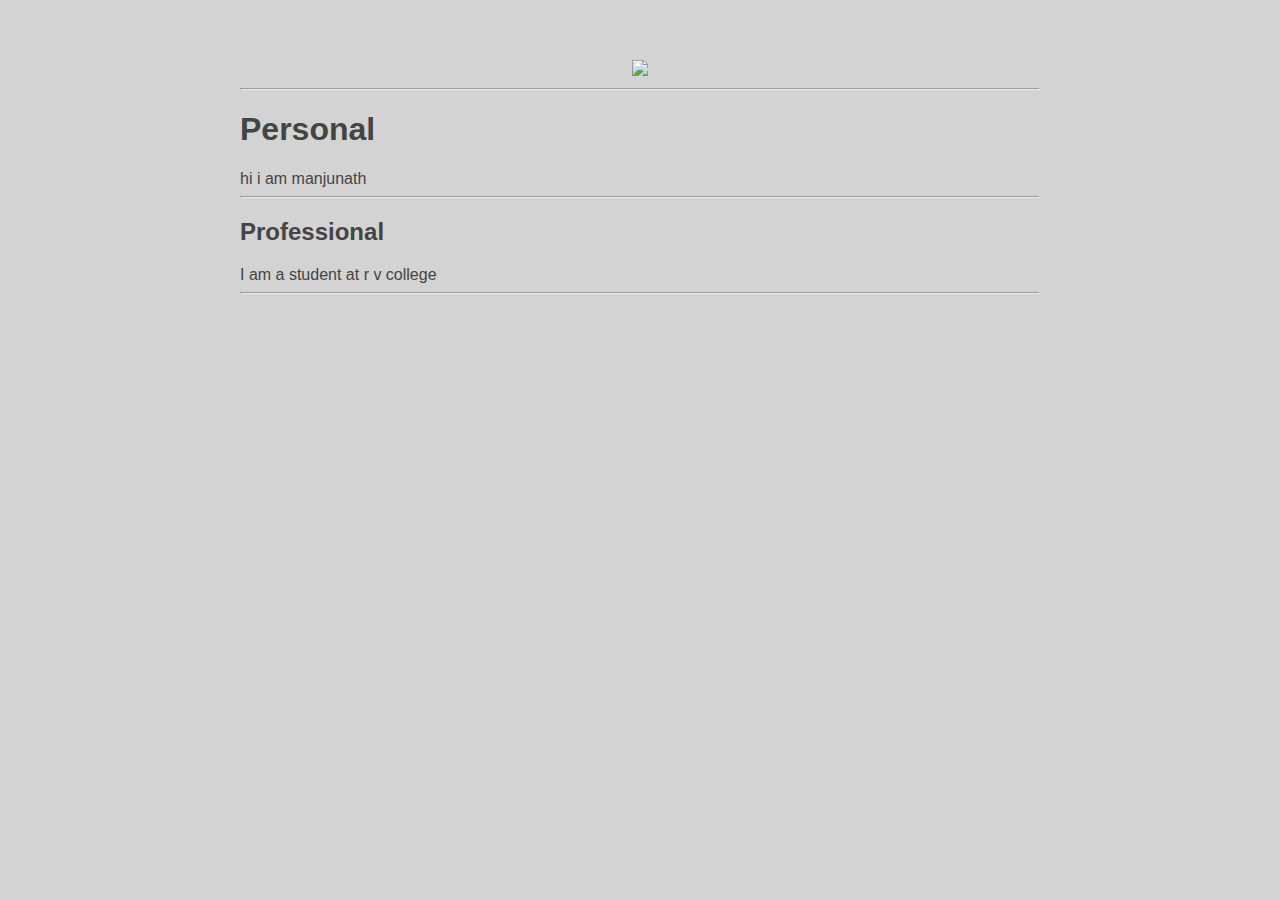
==== ui/index.html @ b1296d6f "[imad-console] Updates ui/index.html" ====
<!doctype html>
<html>
    <head>
        <link href="/ui/style.css" rel="stylesheet" />
    </head>
    <body>
        <div class="container">
            <div class="center">
                <img id="madi" src="http://manjurvce.comuf.com/fpttt.jpg" class="img-medium"/>
            </div>
            <hr/>
            <h1>Personal</h1>
            <div>
                hi i am manjunath 
            </div>
            <hr/>
            <h2>Professional</h2>
            <div>
                I am a student at r v college 
            </div>
            <hr/>
            <div class="footer"></div>
        </div>
        <script type="text/javascript" src="/ui/main.js">
        </script>
    </body>
</html>
---- ui/style.css ----
body {
    font-family: sans-serif;
    background-color: lightgrey;
    margin-top: 60px;
}

.center {
    text-align: center;
}

.text-big {
    font-size: 300%;
}

.bold {
    font-weight: bold;
}

.img-medium {
    height: 200px;
}

.container
{
    padding-left:20px;
    padding-right:20px;
    max-width:800px;
    margin:0 auto;
    font-family:sans-serif;
    color:#444444;
}
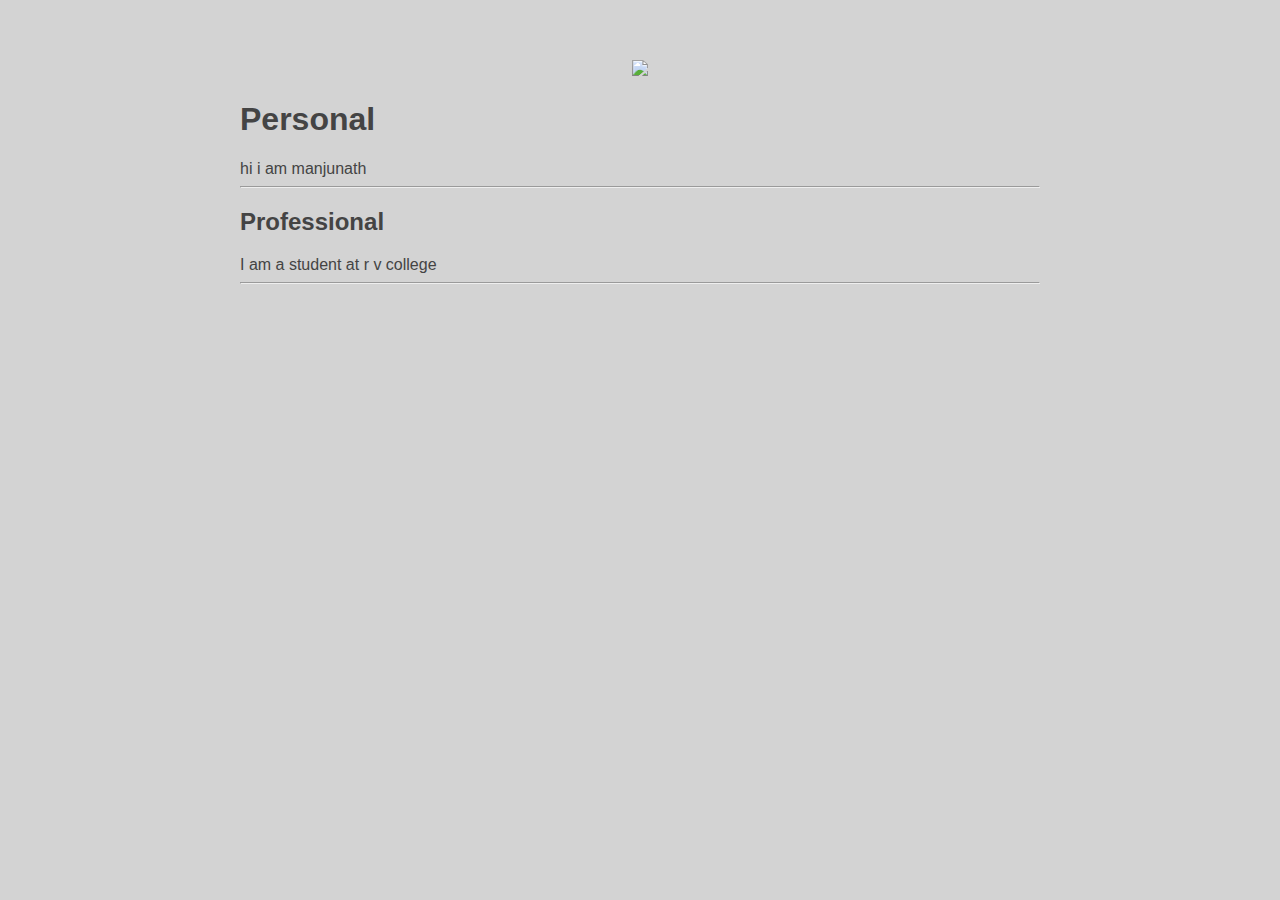
==== commit 23d3d62a: "[imad-console] Updates ui/index.html" ====
--- a/ui/index.html
+++ b/ui/index.html
@@ -8,7 +8,6 @@
             <div class="center">
                 <img id="madi" src="http://manjurvce.comuf.com/fpttt.jpg" class="img-medium"/>
             </div>
-            <hr/>
             <h1>Personal</h1>
             <div>
                 hi i am manjunath 
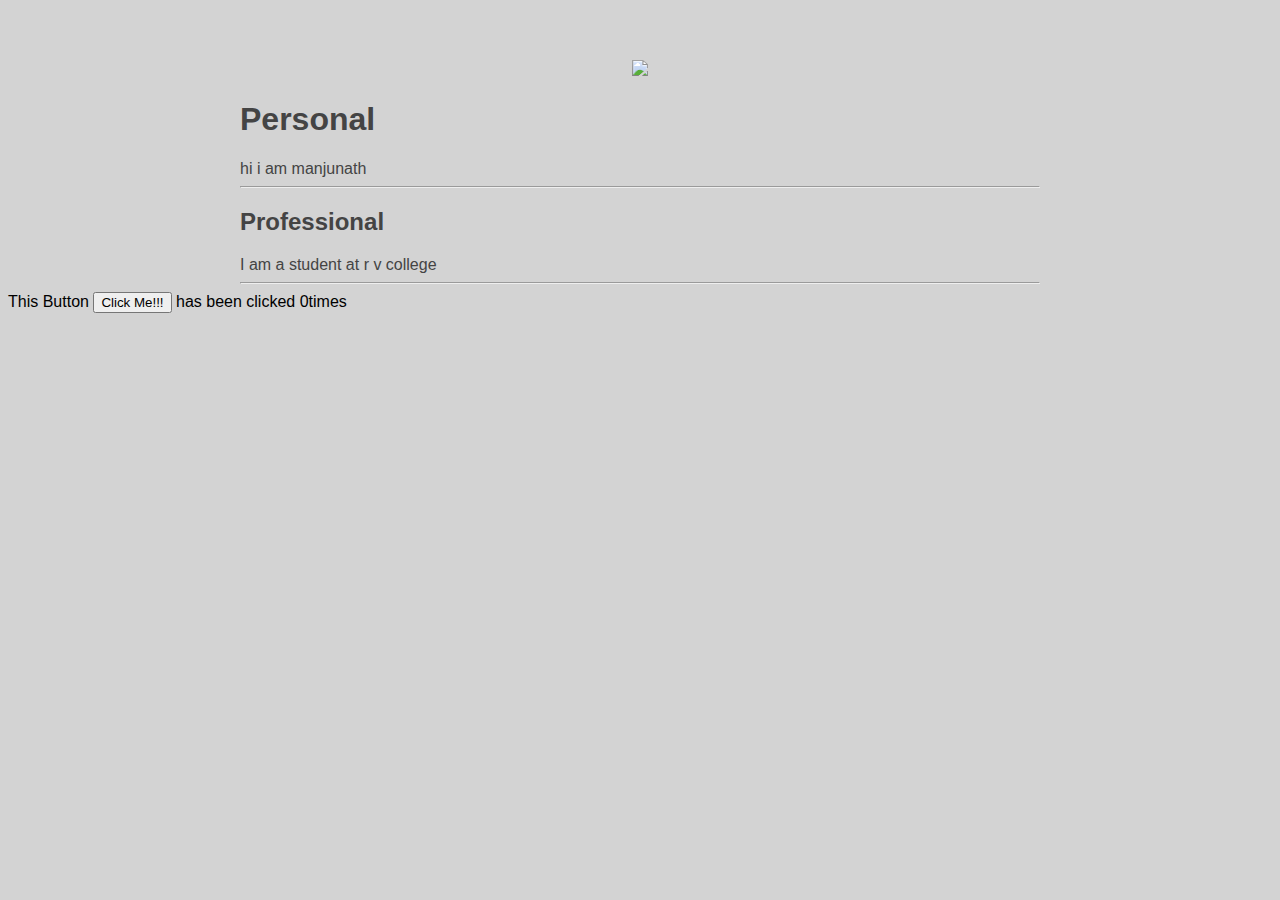
==== commit 1fafce81: "[imad-console] Updates ui/index.html" ====
--- a/ui/index.html
+++ b/ui/index.html
@@ -20,6 +20,7 @@
             <hr/>
             <div class="footer"></div>
         </div>
+        This Button <button id="counter">Click Me!!!</button> has been clicked <span id="count">0</span>times
         <script type="text/javascript" src="/ui/main.js">
         </script>
     </body>
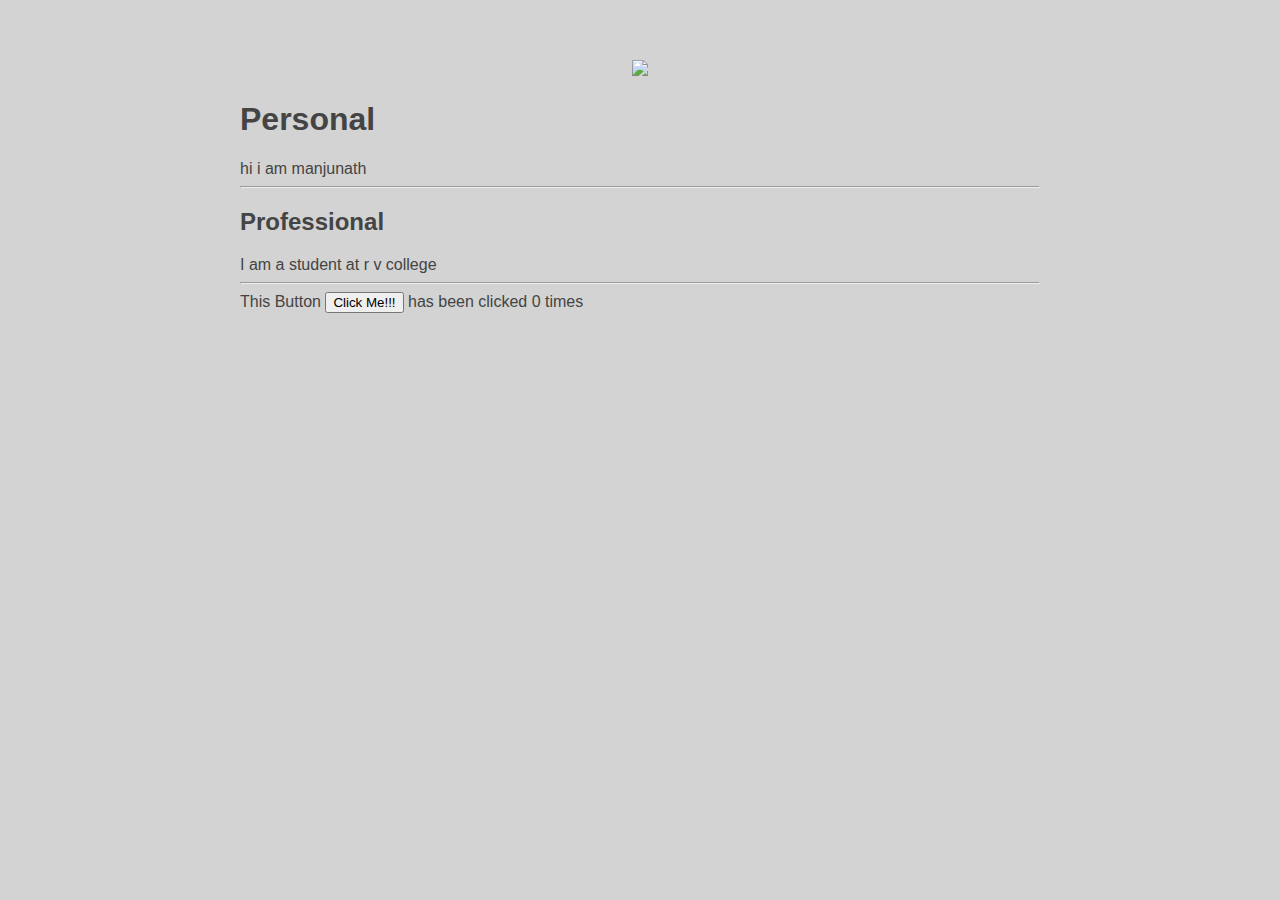
==== commit 8cab48ba: "[imad-console] Updates ui/index.html" ====
--- a/ui/index.html
+++ b/ui/index.html
@@ -19,8 +19,8 @@
             </div>
             <hr/>
             <div class="footer"></div>
+            This Button <button id="counter">Click Me!!!</button> has been clicked <span id="count">0</span> times
         </div>
-        This Button <button id="counter">Click Me!!!</button> has been clicked <span id="count">0</span>times
         <script type="text/javascript" src="/ui/main.js">
         </script>
     </body>
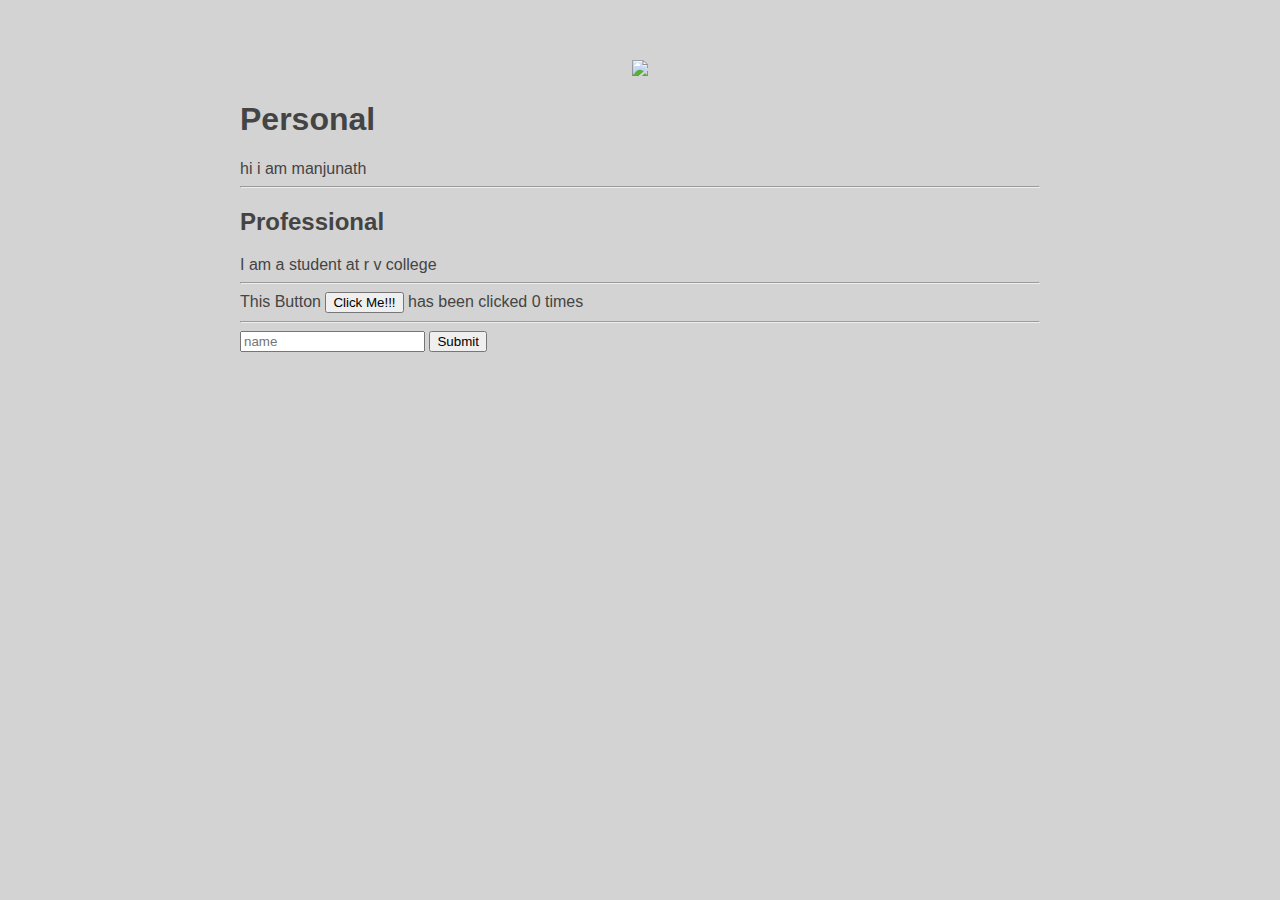
==== commit db6aa953: "[imad-console] Updates ui/index.html" ====
--- a/ui/index.html
+++ b/ui/index.html
@@ -18,8 +18,12 @@
                 I am a student at r v college 
             </div>
             <hr/>
-            <div class="footer"></div>
+            <div class="footer">
             This Button <button id="counter">Click Me!!!</button> has been clicked <span id="count">0</span> times
+            <hr/>
+            <input type="text" id="name" placeholder="name"/>
+            <input type="submit" value="Submit"/>
+            </div>
         </div>
         <script type="text/javascript" src="/ui/main.js">
         </script>
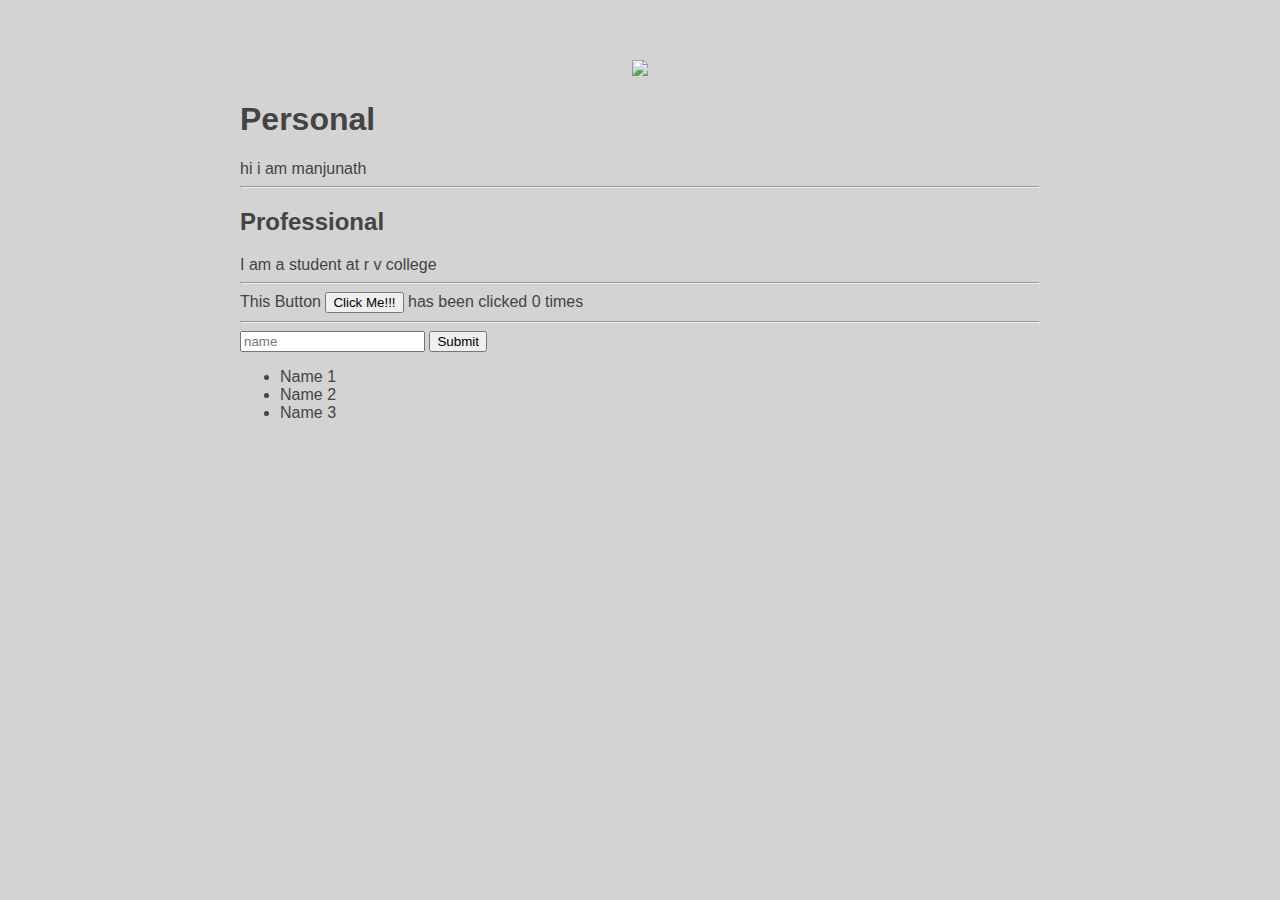
==== commit 0ac20301: "[imad-console] Updates ui/index.html" ====
--- a/ui/index.html
+++ b/ui/index.html
@@ -23,6 +23,11 @@
             <hr/>
             <input type="text" id="name" placeholder="name"/>
             <input type="submit" value="Submit"/>
+            <ul>
+                <li>Name 1</li>
+                <li>Name 2</li>
+                <li>Name 3</li>
+            </ul>
             </div>
         </div>
         <script type="text/javascript" src="/ui/main.js">
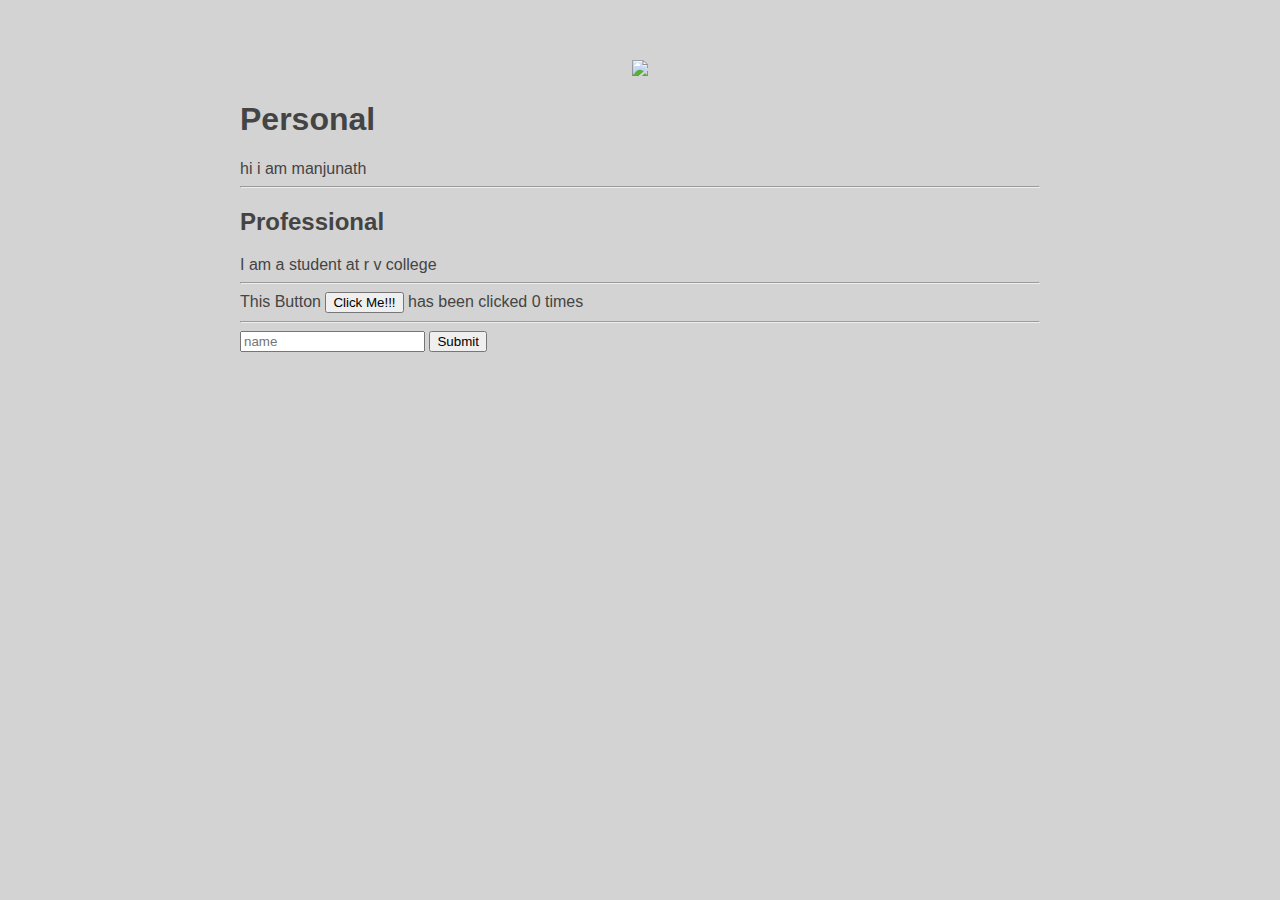
==== commit 7743b75c: "[imad-console] Updates ui/index.html" ====
--- a/ui/index.html
+++ b/ui/index.html
@@ -22,12 +22,8 @@
             This Button <button id="counter">Click Me!!!</button> has been clicked <span id="count">0</span> times
             <hr/>
             <input type="text" id="name" placeholder="name"/>
-            <input type="submit" value="Submit"/>
-            <ul>
-                <li>Name 1</li>
-                <li>Name 2</li>
-                <li>Name 3</li>
-            </ul>
+            <input type="submit" value="Submit" id="submit_btn"/>
+            <ul id="namelist"></ul>
             </div>
         </div>
         <script type="text/javascript" src="/ui/main.js">
